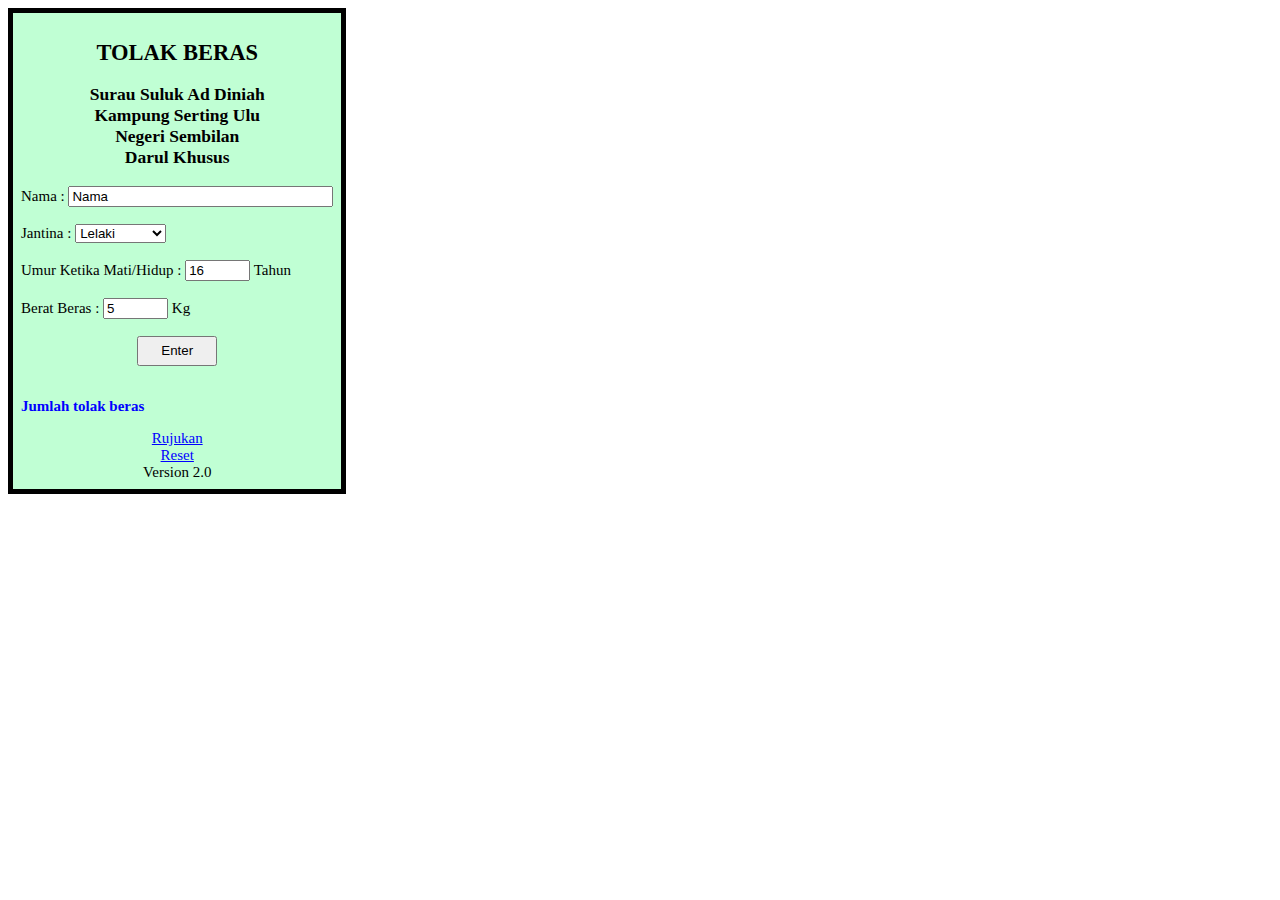
==== index.html @ 205b99cc "init 1" ====
<!Doctype html>
<html>
<head>
<title>TOLAK BERAS</title>
<script type="text/javascript">


function mulaFungsi(){
	
	
	var nama = document.getElementById("nama").value;
	var umur = document.getElementById("umur").value / 1;
	var beras = document.getElementById("berberas").value * 0.25; // nilai dalam gantang 
	var jantina = document.getElementById("jenis").selectedIndex; //0 utk lelaki, 1 untuk perempuan
	
	document.getElementById("namaout").innerHTML = " NAMA : " + nama;
	
	if(umur>=64){
		umur=63;
	}
		
	if(jantina==0){
	
	if(umur<=14){
		umur=15;}
	
	//fidyah sembahyang lelaki
	var total1 = (umur-15)*(37.5/beras);
	document.getElementById("jawapanout").innerHTML = " Hadiah / Fidyah sembahyang lelaki : <b>" + Math.ceil(total1) + " </b>kali tolak beras" + "<br><br>";
			
	//fidyah puasa lelaki
	var total2 = (umur-15)*(25 / beras);
	document.getElementById("jawapanout").innerHTML += " Hadiah / Fidyah puasa lelaki : <b>" + Math.ceil(total2) + "</b> kali tolak beras" +  "<br><br>";
	
	//Dam dosa diri sembahyang,dam dosa diri puasa,kifarah dosa,kifarah sumpah lelaki
	var total3 = (umur-15)*(5 / (4*beras));
	document.getElementById("jawapanout").innerHTML += " Dam dosa diri sembahyang, <br> Dam dosa diri puasa, Kifarah dosa, Kifarah sumpah lelaki <br> : <b>" + Math.ceil(total3) + "</b> kali tolak beras" +  "<br><br>";
		
	}
	
	else {
	
	if(umur<=8){
		umur=9;}
	
	//fidyah sembahyang perempuan
	var total4 = (umur-9)*(100 / (3*beras));
	document.getElementById("jawapanout").innerHTML = " Hadiah / Fidyah sembahyang perempuan : <b>" + Math.ceil(total4) + " </b>kali tolak beras" + "<br><br>";
	
	//fidyah puasa perempuan
	var total5 = (umur-9)*(200 / (9*beras));
	document.getElementById("jawapanout").innerHTML += " Hadiah / Fidyah puasa perempuan : <b>" + Math.ceil(total5) + "</b> kali tolak beras" +  "<br><br>";
	
	//Dam dosa diri sembahyang,dam dosa diri puasa,kifarah dosa,kifarah sumpah perempuan
	var total6 = (umur-9)*(10 / (9*beras));
	document.getElementById("jawapanout").innerHTML += " Dam dosa diri sembahyang, <br> Dam dosa diri puasa, Kifarah dosa, Kifarah sumpah perempuan <br> : <b>" + Math.ceil(total6) + "</b> kali tolak beras" +  "<br><br>";
	
	}
	
}

</script>

<style>

body{

color:black;
font-family:calibri;
font-size:15px;
}

p{

color:black;
font-family:calibri;
text-align:left;
font-size:15px;
}

b{
color:red;
}

b.tajuk{
color:blue;
}

table {
padding:5px;
border: 5px solid black;
}

tr,td{
border: 0px;
}

a{
font-family:calibri;
font-size:15px;
text-decoration: underline;
color:blue;
}

a:hover{
font-family:calibri;
font-size:15px;
text-decoration: none;
color:red;
}

button{
height:30px; 
width:80px;
}

</style>
</head>
<body>

<table border="1" width=auto bgcolor="#C0FFD4"><!--#66FF66#E0F0F8-->
<tr>
<td>

<center><h2> TOLAK BERAS </h2>
<h3> Surau Suluk Ad Diniah <br> Kampung Serting Ulu <br> Negeri Sembilan <br> Darul Khusus</h3></center>


<form id="isi1" runat="server">

	Nama : <input type="text" id="nama" value="Nama" size="30"><br><br>
	
	Jantina : <select id="jenis">
		<option value="lelaki">Lelaki</option>
		<option value="perempuan">Perempuan</option>
	</select>
	<br><br>
	 Umur Ketika Mati/Hidup : <input type="text" id="umur" value=16 size="5"> Tahun<br><br>
	 Berat Beras : <input type="text" id="berberas" value=5 size="5"> Kg<br>
	
</form>
<br>
<center><button onclick="mulaFungsi()"> Enter </button></center>
<br>
<p id="namaout"></p>
<P><b class="tajuk">Jumlah tolak beras</b></P>
<p id="jawapanout"></p>
<center><a href="rujukan.htm">Rujukan<br></a>
<a href="index.html">Reset<br></a>
Version 2.0</center>

</td>
</tr>
</table>
<!--dibuat oleh zahiruddin, Naqiuddin dan keluarga Norzain, May 2015-->
</body>
</html>
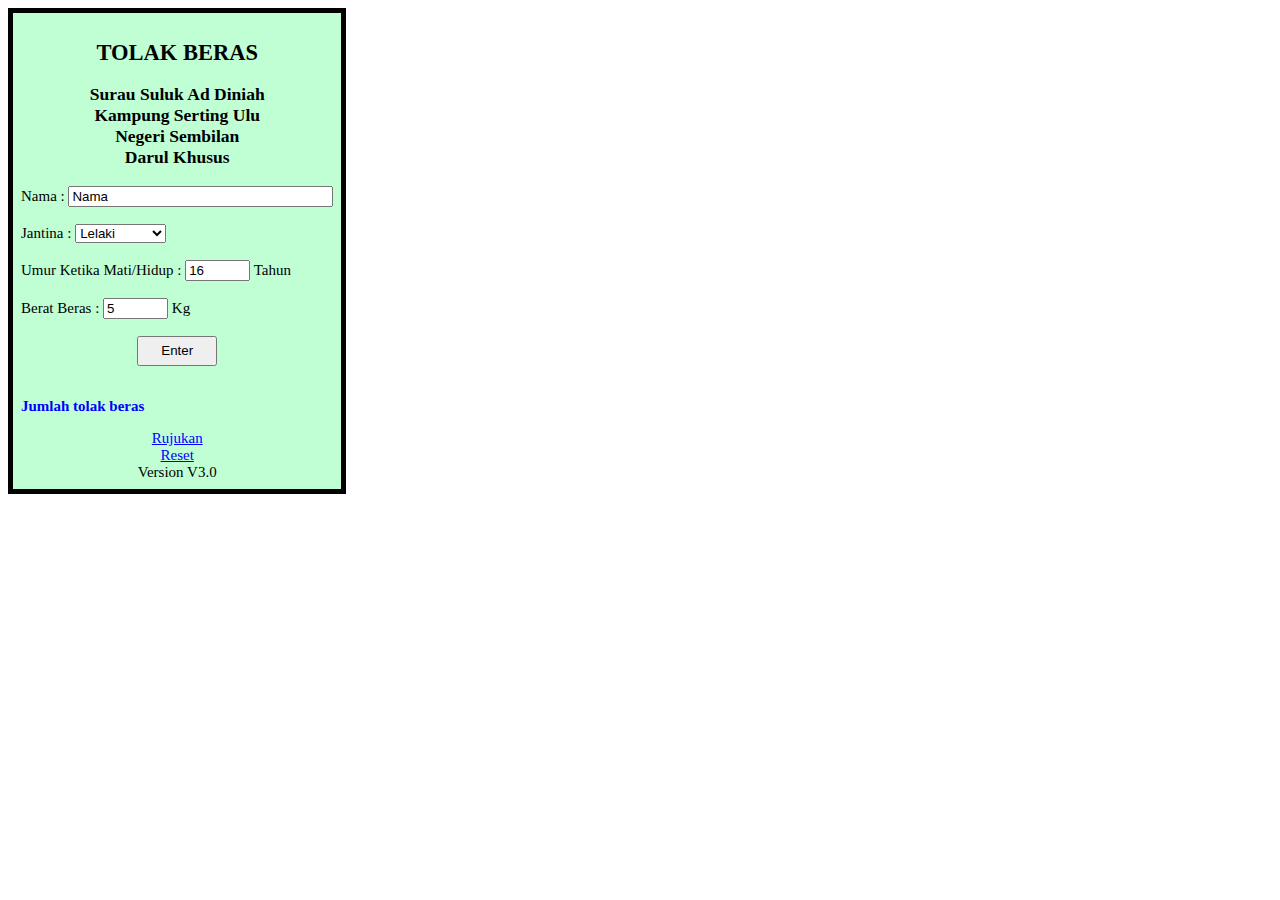
==== commit 04928bc7: "update rujukan" ====
--- a/index.html
+++ b/index.html
@@ -145,13 +145,17 @@
 <p id="namaout"></p>
 <P><b class="tajuk">Jumlah tolak beras</b></P>
 <p id="jawapanout"></p>
-<center><a href="rujukan.htm">Rujukan<br></a>
+<center>
+<!--<a href="rujukan.htm">Rujukan<br></a>-->
+<a href="rujukan.html">Rujukan<br></a>
 <a href="index.html">Reset<br></a>
-Version 2.0</center>
+Version V3.0</center>
 
 </td>
 </tr>
 </table>
-<!--dibuat oleh zahiruddin, Naqiuddin dan keluarga Norzain, May 2015-->
+<!--dibuat oleh zahiruddin, Naqiuddin dan keluarga Norzain, May 2015
+this version is for online use (W3.0). December 2019.
+-->
 </body>
-</html>+</html>
